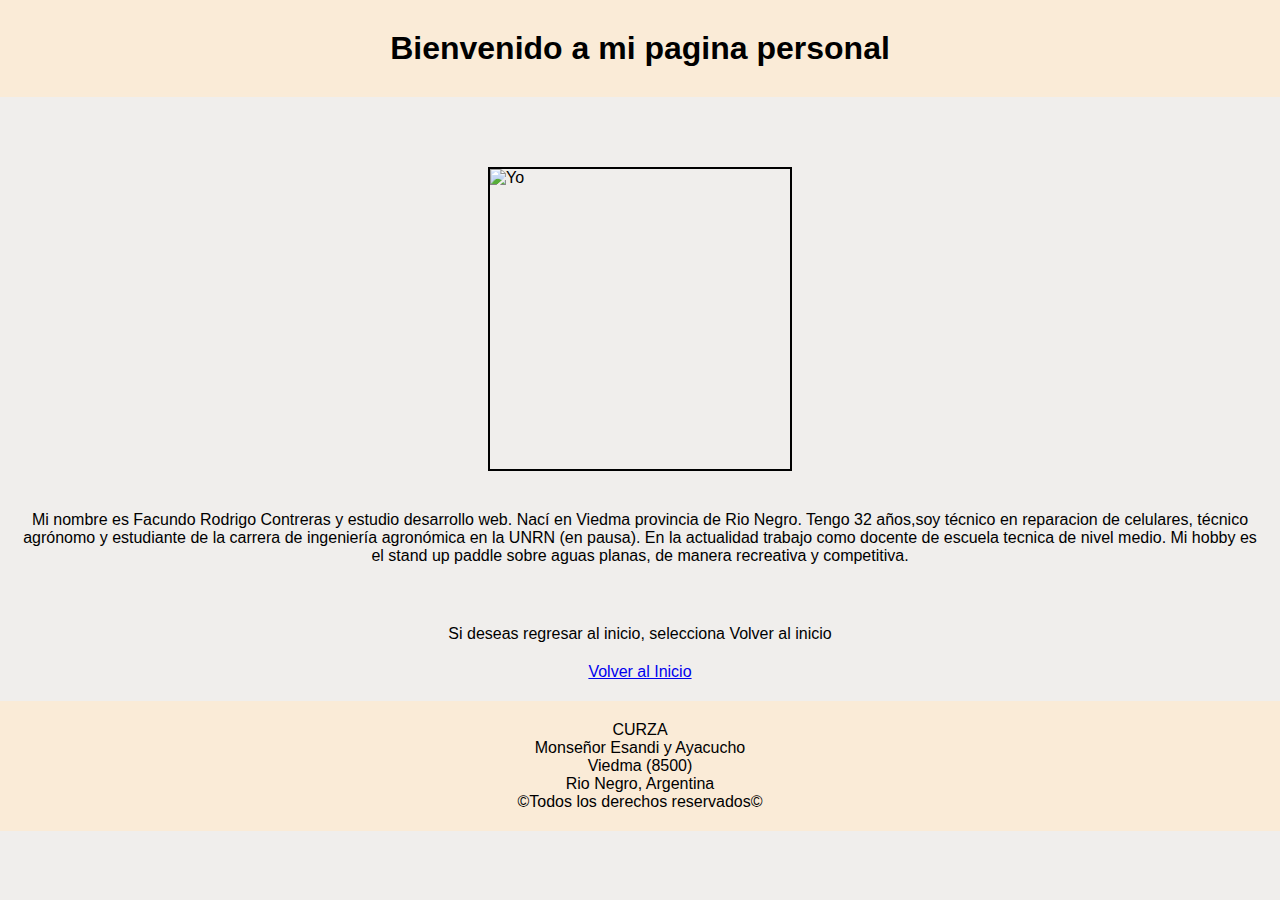
==== index.html @ 866f0633 "final" ====
<!DOCTYPE html>
<html lang="es">

<head>
    <meta charset="UTF-8">
    <meta name="viewport" content="width=devide-width", initial-scale="1.0">
    <link rel="stylesheet" href="stylos.css">
    <title> Facundo Contreras </title>
</head>

<body>
    <h1> Bienvenido a mi pagina personal </h1>
    <h2> </h2>
    <img src="imagenperfil.jpeg" class="imagen" alt="Yo">


    <section>
        <p>
            Mi nombre es Facundo Rodrigo Contreras y estudio desarrollo web. Nací en Viedma provincia de Rio Negro. Tengo 32 años,soy técnico en reparacion de celulares, técnico agrónomo y estudiante de la carrera de ingeniería agronómica en la UNRN (en pausa). En la actualidad trabajo como docente de escuela tecnica de nivel medio.
            Mi hobby es el stand up paddle sobre aguas planas, de manera recreativa y competitiva.
        </p>


    </section>

    <section>
        <p>
            Si deseas regresar al inicio, selecciona Volver al inicio
        </p>
    </section>
    <header>
        <nav>
        <ul><li><a href="acercade.html">Volver al Inicio</a></li></ul>
        </nav>

    </header>

    <main>

    </main>

    <footer id="pie"><footer>
        <p>
            CURZA <br>
            Monseñor Esandi y Ayacucho <br>
            Viedma (8500) <br>
            Rio Negro, Argentina <br>
            &copy;Todos los derechos reservados&copy; <br>
        </p>

    </footer>

</body>


</html>
---- stylos.css ----
* {
    margin: 0;
    padding: 0;
    font-family: 'Franklin Gothic Medium', 'Arial Narrow', Arial, sans-serif;
}


body {
    background-color: rgb(240, 238, 236);
}

h1 {
    background-color: antiquewhite;
    padding: 30px;
    margin-bottom: 30px;
    text-align: center;
}


h2 {
    padding: 20px;
    margin-top: 20px;
    text-align: center;
}

h3 {
    padding: 30px;
    margin-top: 20px;
    text-align: center;
}

.Logo{
    display: block;
    margin: 0 auto;
}

.imagen {
    width: 300px;
    height: 300px;    
    border: 2px solid black;
    display: block;
    margin: 0 auto;
}

section {
    background-color: rgb(240,238, 236);
    padding: 20px;
    margin-top: 20px;
    text-align: center;
}

nav {
    text-align: center;
}


/*Fondo de footer */
#pie {
    background-color: antiquewhite;
/*recuadro del footer */
    padding: 20px;
/* margenes del padding y centrado */
    margin-top: 20px;
    text-align: center;
}
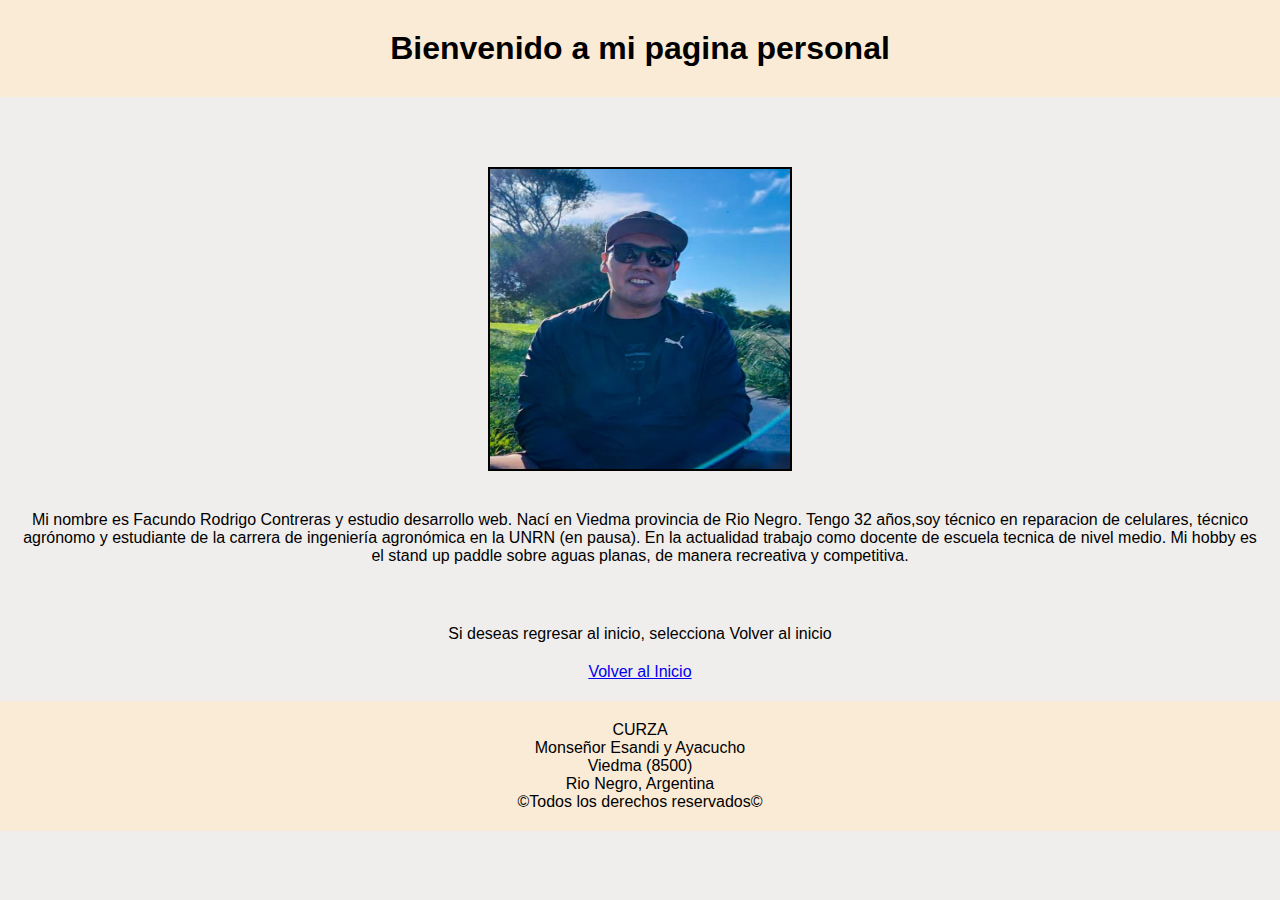
==== commit 176505e1: "cambio nombre imagen" ====
--- a/index.html
+++ b/index.html
@@ -13,7 +13,7 @@
 <body>
     <h1> Bienvenido a mi pagina personal </h1>
     <h2> </h2>
-    <img src="imagenperfil.jpeg" class="imagen" alt="Yo">
+    <img src="Imagenperfil.jpeg" class="imagen" alt="Yo">
 
 
     <section>
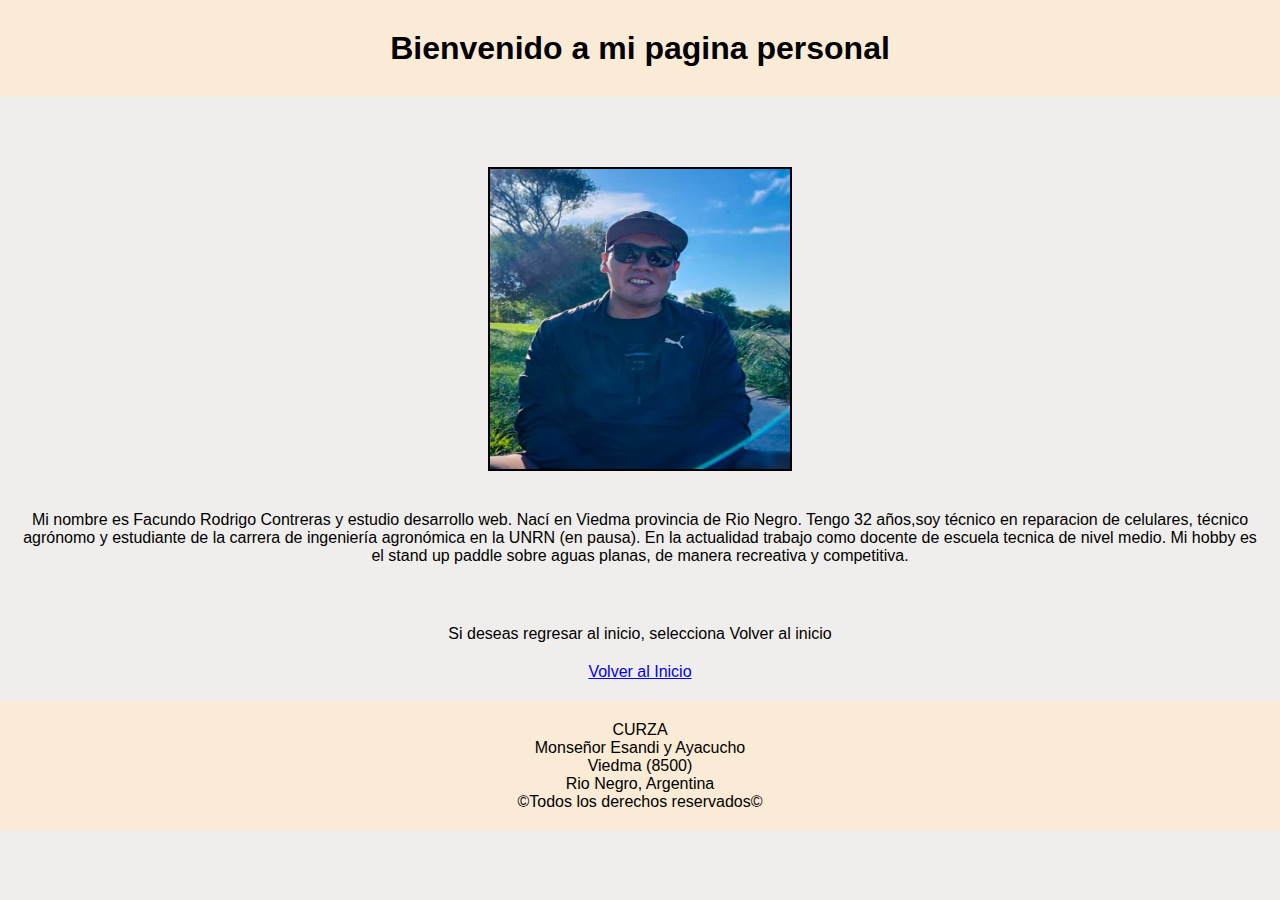
==== commit 50cba8c5: "Cambio de formato imagen" ====
--- a/index.html
+++ b/index.html
@@ -13,7 +13,7 @@
 <body>
     <h1> Bienvenido a mi pagina personal </h1>
     <h2> </h2>
-    <img src="Imagenperfil.jpeg" class="imagen" alt="Yo">
+    <img src="Imagenperfil.png" class="imagen" alt="Yo">
 
 
     <section>
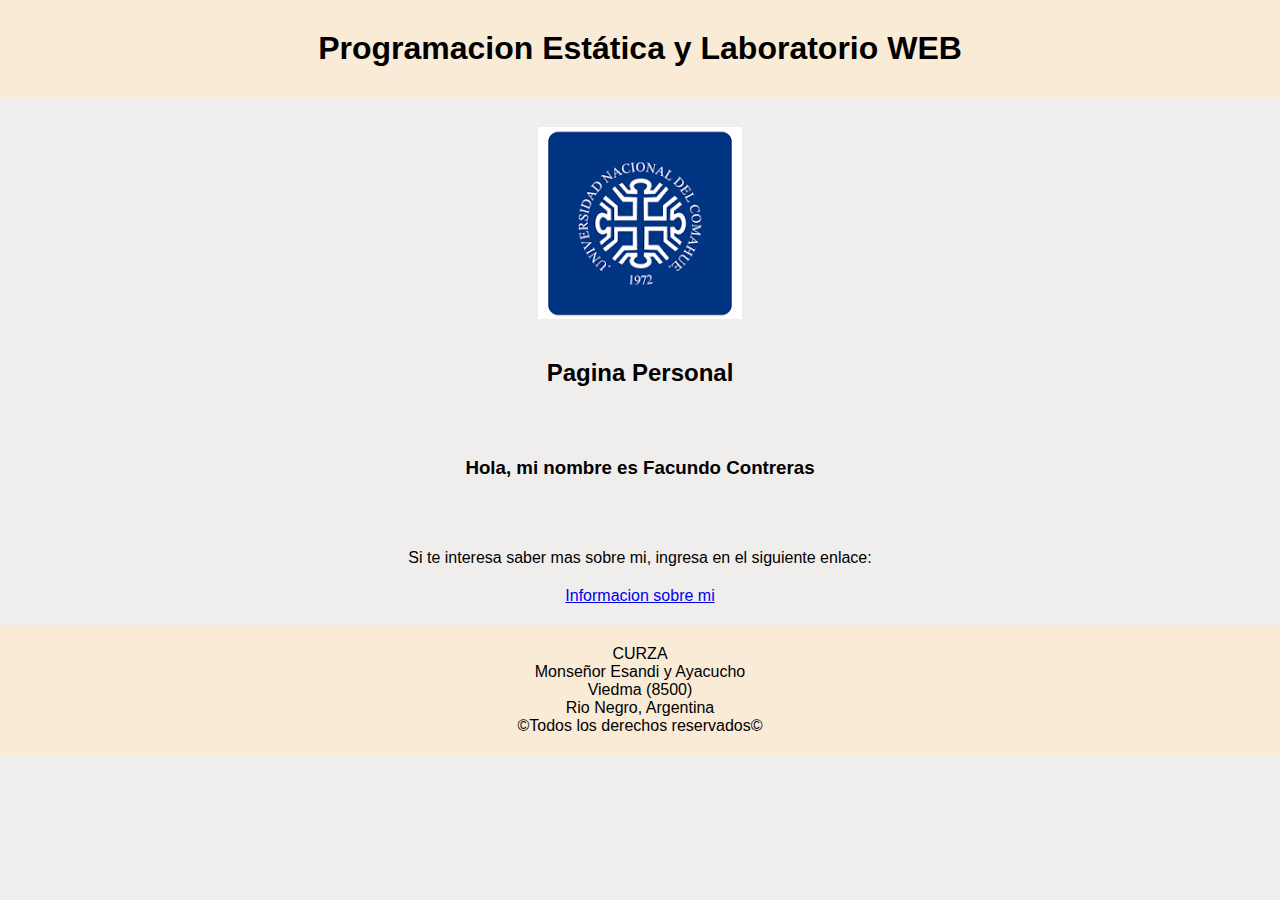
==== commit 67e0e70a: "Cambio de archivos" ====
--- a/index.html
+++ b/index.html
@@ -1,42 +1,33 @@
-
 
 <!DOCTYPE html>
 <html lang="es">
 
 <head>
     <meta charset="UTF-8">
-    <meta name="viewport" content="width=devide-width", initial-scale="1.0">
+    <meta name="viewport" content="width=device-width, initial-scale=1.0">
     <link rel="stylesheet" href="stylos.css">
-    <title> Facundo Contreras </title>
+    <title>Inicio</title>
 </head>
 
 <body>
-    <h1> Bienvenido a mi pagina personal </h1>
-    <h2> </h2>
-    <img src="Imagenperfil.png" class="imagen" alt="Yo">
 
+    <header>
+        <h1>Programacion Estática y Laboratorio WEB</h1>
+        <img src="logocurza.png" class="Logo" alt="">
+        <h2> Pagina Personal </h2>
+        <h3> Hola, mi nombre es Facundo Contreras </h3>
+    </header>
 
     <section>
         <p>
-            Mi nombre es Facundo Rodrigo Contreras y estudio desarrollo web. Nací en Viedma provincia de Rio Negro. Tengo 32 años,soy técnico en reparacion de celulares, técnico agrónomo y estudiante de la carrera de ingeniería agronómica en la UNRN (en pausa). En la actualidad trabajo como docente de escuela tecnica de nivel medio.
-            Mi hobby es el stand up paddle sobre aguas planas, de manera recreativa y competitiva.
+            Si te interesa saber mas sobre mi, ingresa en el siguiente enlace:
         </p>
-
-
     </section>
 
-    <section>
-        <p>
-            Si deseas regresar al inicio, selecciona Volver al inicio
-        </p>
-    </section>
-    <header>
-        <nav>
-        <ul><li><a href="acercade.html">Volver al Inicio</a></li></ul>
-        </nav>
-
-    </header>
-
+    <nav>
+    <ul><li><a href="acercade.html">Informacion sobre mi</a></li></ul>
+    </nav>
+    
     <main>
 
     </main>
@@ -52,7 +43,10 @@
 
     </footer>
 
-</body>
 
 
+
+</body>
 </html>
+
+</html>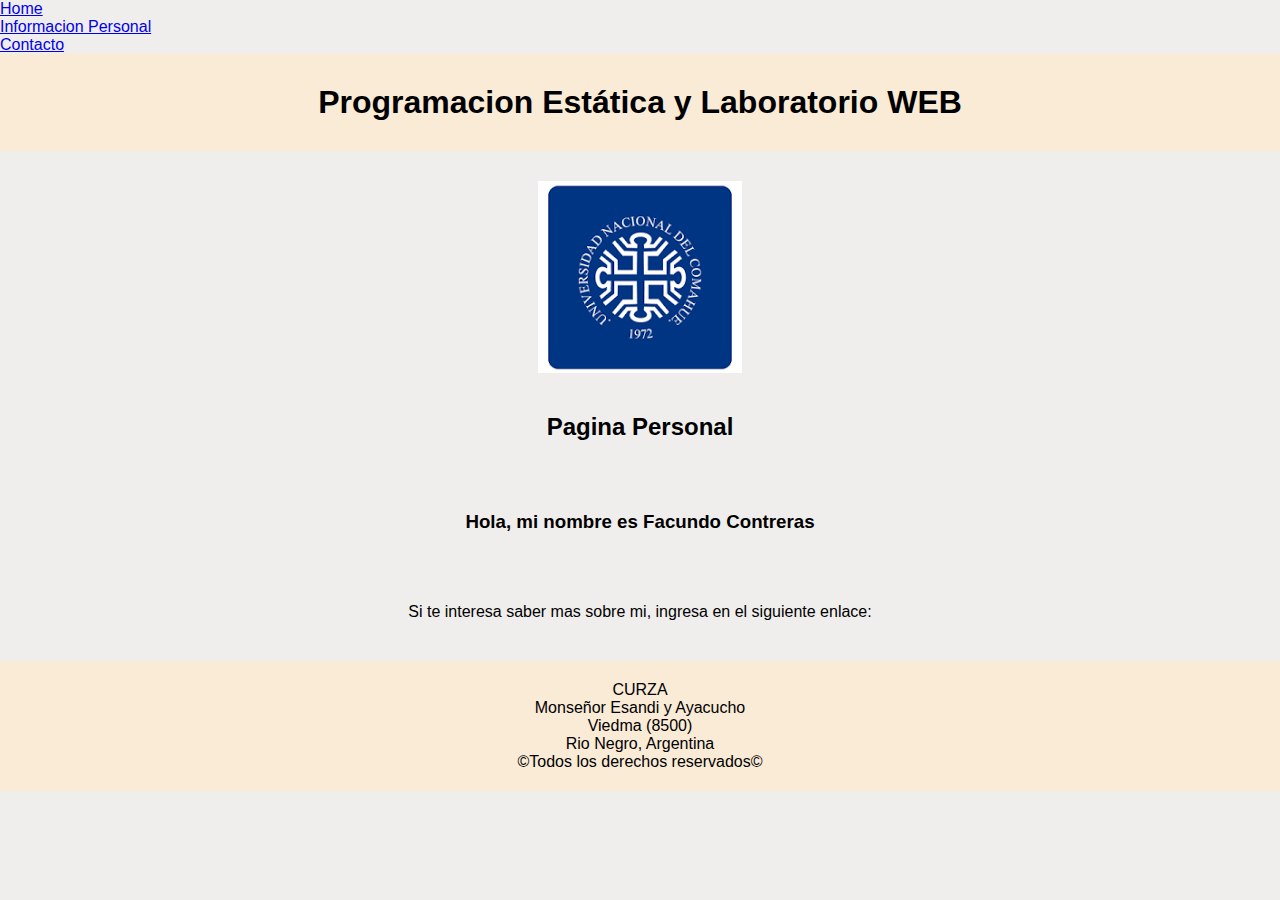
==== commit c6c893aa: "agrego archivo html Contacto" ====
--- a/index.html
+++ b/index.html
@@ -10,6 +10,12 @@
 </head>
 
 <body>
+
+    <nav>
+        <ul><a href="index.html">Home</a> </ul>
+        <ul><a href="acercade.html">Informacion Personal</a></ul>
+        <ul><a href="contacto.html">Contacto</a></ul>
+    </nav>
 
     <header>
         <h1>Programacion Estática y Laboratorio WEB</h1>
@@ -24,9 +30,6 @@
         </p>
     </section>
 
-    <nav>
-    <ul><li><a href="acercade.html">Informacion sobre mi</a></li></ul>
-    </nav>
     
     <main>
 
--- a/stylos.css
+++ b/stylos.css
@@ -50,8 +50,14 @@
     text-align: center;
 }
 
-nav {
-    text-align: center;
+ul {
+    list-style-type: none;
+    margin: 0;
+    padding: 0;
+}
+
+li {
+    display: inline-flex;
 }
 
 
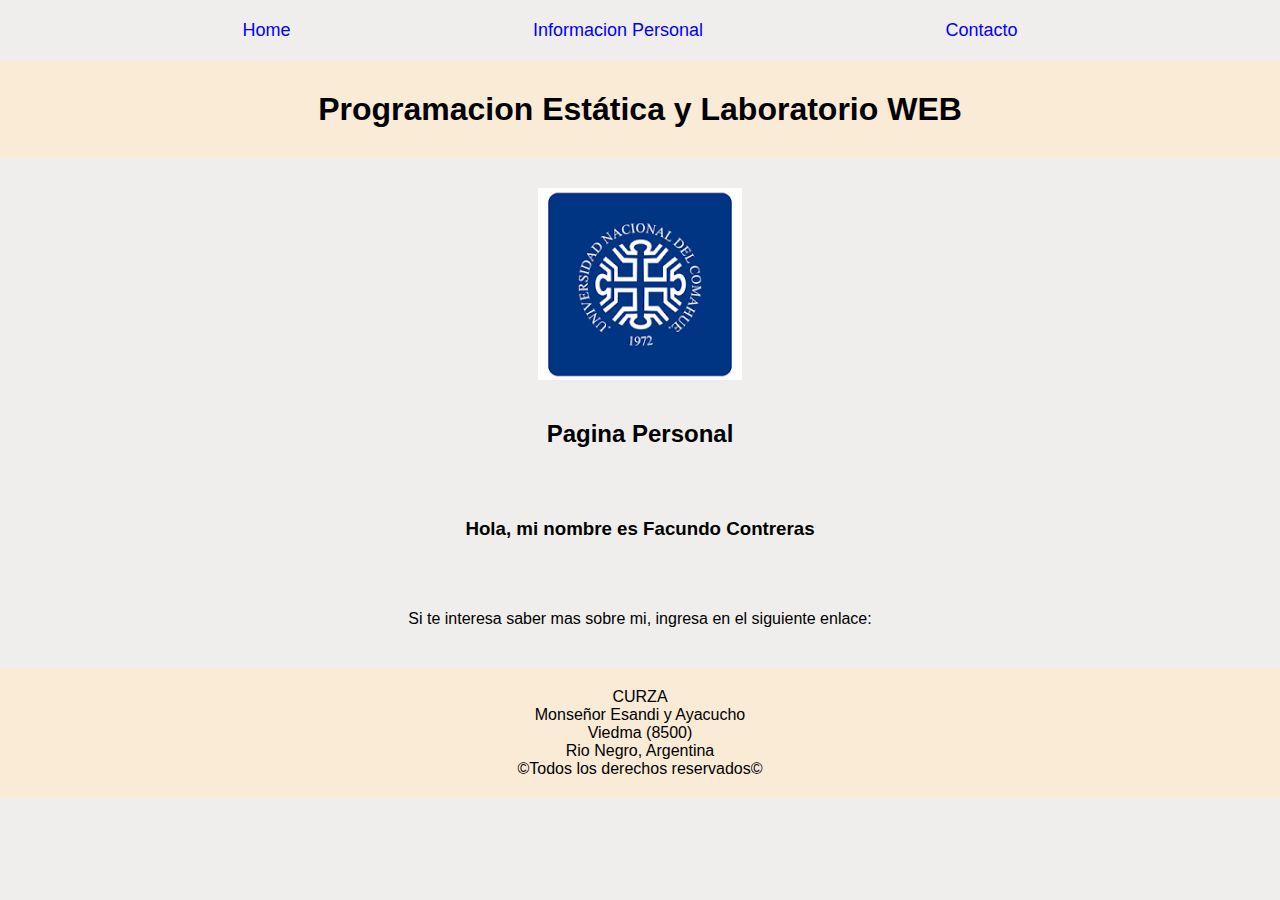
==== commit a65353e9: "actualizacion menu index + css" ====
--- a/index.html
+++ b/index.html
@@ -12,9 +12,11 @@
 <body>
 
     <nav>
-        <ul><a href="index.html">Home</a> </ul>
-        <ul><a href="acercade.html">Informacion Personal</a></ul>
-        <ul><a href="contacto.html">Contacto</a></ul>
+        <ul>
+        <li><a href="index.html">Home</a></li>
+        <li><a href="acercade.html">Informacion Personal</a></li>
+        <li><a href="contacto.html">Contacto</a></li>
+        </ul>
     </nav>
 
     <header>
--- a/stylos.css
+++ b/stylos.css
@@ -5,6 +5,27 @@
     font-family: 'Franklin Gothic Medium', 'Arial Narrow', Arial, sans-serif;
 }
 
+nav ul{
+    list-style-type: none;
+    padding: 10px;
+    margin: 10px;
+    display:flex;
+    justify-content: space-evenly;
+}
+nav ul li{
+    display: inline;
+    margin-right: 20px;
+}
+
+nav ul li a {
+    color: blue;
+    text-decoration:darkblue;
+    font-size: 18px;
+}
+
+nav ul li a:hover{
+    text-decoration: underline;
+}
 
 body {
     background-color: rgb(240, 238, 236);
@@ -60,6 +81,55 @@
     display: inline-flex;
 }
 
+form details{
+    margin-bottom: 10px;
+    padding: 5px;
+    width: 30%;
+    box-sizing: border-box;
+}
+
+table{
+    width: 60%;
+    border-collapse:collapse;
+    margin-top: 20%;
+}
+
+table, th, td{
+    border: 2px solid burlywood;
+}
+
+form{
+    margin-top: 20px;
+}
+form label{
+    display: block;
+    margin: 5px;
+}
+
+form input{
+    margin-bottom: 10px;
+    padding: 5px;
+    width: 60%;
+    box-sizing: border-box;
+    margin: 18px;
+}
+
+form input, label{
+    text-align: left;
+}
+
+.suscripcion {
+    display: flex;
+    flex-wrap: wrap;
+    justify-content: space-between;
+    align-items: center;
+    border: 1px solid burlywood;
+    padding: 10px;
+}
+
+.suscripcion {
+    margin-right: 10px;
+}
 
 /*Fondo de footer */
 #pie {
@@ -71,3 +141,4 @@
     text-align: center;
 }
 
+
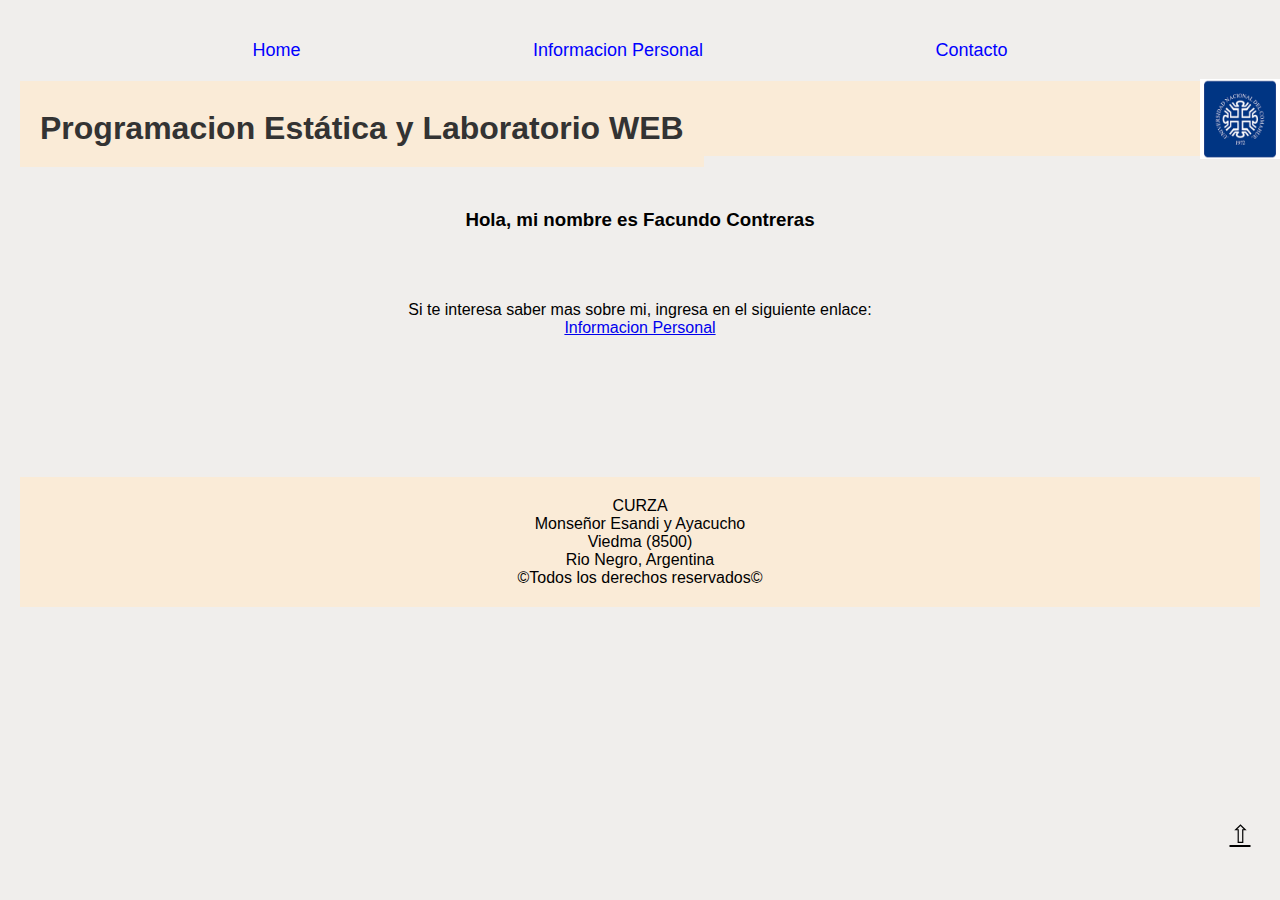
==== commit 86923ecb: "actualizacion laboratorio 4" ====
--- a/index.html
+++ b/index.html
@@ -19,23 +19,35 @@
         </ul>
     </nav>
 
-    <header>
+    <header class="fixed-header">
+        <div class="titulo">
         <h1>Programacion Estática y Laboratorio WEB</h1>
-        <img src="logocurza.png" class="Logo" alt="">
+        </div>
+        <div class="logo">
+        <img src="logocurza.png" class="logo" alt="Logo CURZA">
+        </div>
+    </header>
+                
+    
+
+    <article>
         <h2> Pagina Personal </h2>
         <h3> Hola, mi nombre es Facundo Contreras </h3>
-    </header>
+    </article>
 
     <section>
         <p>
             Si te interesa saber mas sobre mi, ingresa en el siguiente enlace:
         </p>
+        <li><a href="acercade.html">Informacion Personal</a></li>
+
     </section>
 
     
     <main>
 
     </main>
+    <a href="#" class="back-to-top">&#8679;</a>
 
     <footer id="pie"><footer>
         <p>
--- a/stylos.css
+++ b/stylos.css
@@ -2,8 +2,9 @@
 * {
     margin: 0;
     padding: 0;
-    font-family: 'Franklin Gothic Medium', 'Arial Narrow', Arial, sans-serif;
-}
+    font-family: Verdana, Geneva, Tahoma, sans-serif;
+}
+
 
 nav ul{
     list-style-type: none;
@@ -29,14 +30,10 @@
 
 body {
     background-color: rgb(240, 238, 236);
-}
-
-h1 {
-    background-color: antiquewhite;
-    padding: 30px;
-    margin-bottom: 30px;
-    text-align: center;
-}
+    text-align: center;
+    padding: 20px;
+}
+
 
 
 h2 {
@@ -51,9 +48,60 @@
     text-align: center;
 }
 
-.Logo{
-    display: block;
-    margin: 0 auto;
+
+header {
+    display: flex;
+    justify-content: space-between;
+    align-items: center;
+    padding: 20px;
+    background-color: antiquewhite;
+    color:#333;
+    height: 45px;
+    width: 100%;
+}
+
+header .logo{
+    width: 80px;
+    height: 80px;
+    animation: rotate 1s linear;
+
+}
+
+@keyframes rotate {
+    form {
+        transform: rotateY(0deg);
+    }
+    to {
+        transform: rotateY(360deg);
+    }
+    
+}
+
+@keyframes rotatelogo {
+    form {
+        transform: rotateY(0deg);
+    }
+    to {
+        transform: rotateY(360deg);
+    }
+    
+}
+
+.titulo {
+    background-color: antiquewhite;
+    padding: 20px;
+    display: flex;
+    align-items: center;
+    text-align: center;
+    justify-content: center;
+    margin-top: 20px;
+}
+
+.logo {
+    padding: 20px;
+    display: flex;
+    align-items: center;
+    justify-content: center;
 }
 
 .imagen {
@@ -62,6 +110,7 @@
     border: 2px solid black;
     display: block;
     margin: 0 auto;
+    
 }
 
 section {
@@ -89,9 +138,10 @@
 }
 
 table{
-    width: 60%;
+    width: 50%;
     border-collapse:collapse;
-    margin-top: 20%;
+    margin-top: 10px;
+    margin: 18px;
 }
 
 table, th, td{
@@ -109,27 +159,97 @@
 form input{
     margin-bottom: 10px;
     padding: 5px;
-    width: 60%;
+    width: 30%;
     box-sizing: border-box;
     margin: 18px;
 }
 
 form input, label{
+    display: flex;
     text-align: left;
-}
-
-.suscripcion {
-    display: flex;
-    flex-wrap: wrap;
     justify-content: space-between;
-    align-items: center;
-    border: 1px solid burlywood;
-    padding: 10px;
-}
-
-.suscripcion {
-    margin-right: 10px;
-}
+}
+
+button{
+    display: flex;
+    text-align: left;
+    padding: 10px;
+}
+
+.fixed-header {
+    position: fixed;
+    width: 100%;
+    text-align: center;
+    z-index: 10000;
+    text-align: center;
+    padding: 15px 0;
+}
+
+main{
+    margin-top: 60px;
+    padding: 20px;
+}
+
+.acerca-de {
+    max-height: 300px; /*altura del contenedor */
+    overflow-y: auto; /* permite desplazar verticalmente */
+    padding: 10px;
+    border: 1px solid black; 
+}
+
+.stycky-line {
+    position: -webkit-sticky; /*compatibilidad con navegadores */
+    position: sticky;
+    top: 0;
+    padding: 10px;
+    font-weight:bold; /*texto negrita */
+    z-index: 1;
+}
+
+.back-to-top {
+    position: fixed; /* posicion fija */
+    bottom: 40px; /* ubica en la parte inferior*/
+    right: 20px; /*ubica a la derecha */
+    width: 40px; /* ancho */
+    height: 40px; /*altura */
+    border-radius: 50%;
+    color: black;
+    border-radius: 50%;
+    font-size: 25px;
+}
+
+.back-to-top:hover {
+    background-color: #45a049;
+}
+
+fieldset { 
+    border: 2px solid burlywood; /* Borde con color */ border-radius: 5px; /* Bordes redondeados */ 
+    padding: 10px 15px; /* Espaciado interior */ margin-bottom: 20px; /* Espaciado exterior inferior */ background-color: #f9f9f9; /* Color de fondo */ 
+    width: 60%;
+    margin: 10px
+} 
+
+
+
+legend { 
+    font-weight: bold; /* Texto en negrita */ 
+    color:black; /* Color del texto */ 
+    padding: 0 10px; /* Espaciado alrededor del texto */ 
+} 
+
+fieldset label { 
+    display: inline-block; /* Mostrar etiquetas como bloques */ 
+    margin-bottom: 8px; /* Espaciado inferior entre etiquetas */ 
+    font-size: 16px; /* Tamaño del texto */ 
+    color: #333; /* Color del texto */ 
+} 
+
+fieldset input[type="checkbox"], fieldset input[type="radio"] {
+     margin-right: 10px;
+
+}
+
+
 
 /*Fondo de footer */
 #pie {
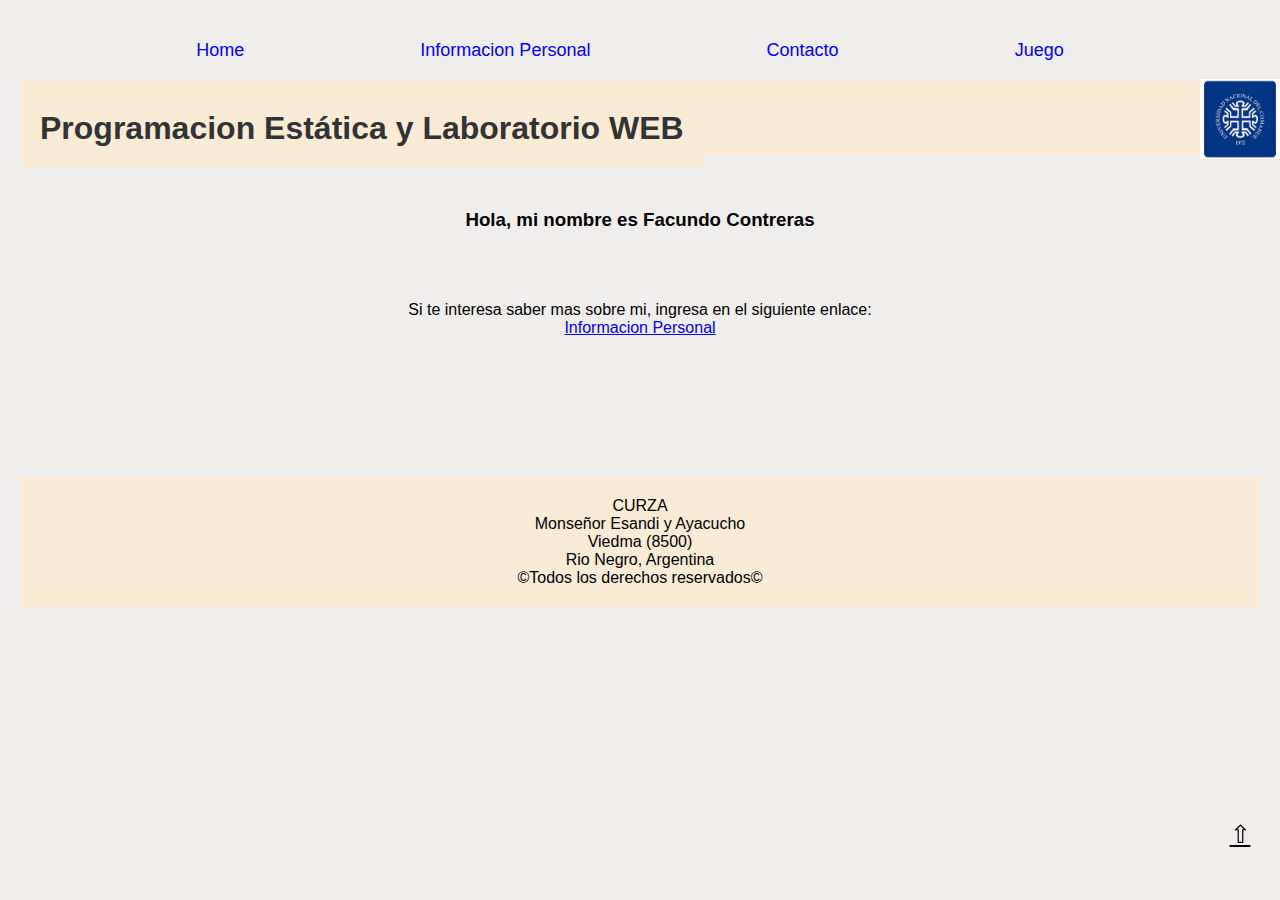
==== commit 3ed469d3: "juego piedra-papel-tijera" ====
--- a/index.html
+++ b/index.html
@@ -16,6 +16,7 @@
         <li><a href="index.html">Home</a></li>
         <li><a href="acercade.html">Informacion Personal</a></li>
         <li><a href="contacto.html">Contacto</a></li>
+        <li><a href="piedrapapeltijera.html">Juego</a></li>
         </ul>
     </nav>
 
--- a/stylos.css
+++ b/stylos.css
@@ -172,7 +172,7 @@
 
 button{
     display: flex;
-    text-align: left;
+    text-align: center;
     padding: 10px;
 }
 
@@ -249,6 +249,54 @@
 
 }
 
+.juego {
+    display: flex;
+    justify-content: left;
+    align-items: center;
+    height:50vh;
+}
+
+.jugada{
+    text-align: center;
+}
+
+button{
+    background-color: #45a049;
+    color:black;
+    margin: 10px;
+    border: none;
+    border-radius: 5px;
+    font-size: 16px;
+    font-family: Arial, sans-serif;
+    cursor: pointer;
+}
+
+button:hover{
+    background-color: #333;
+}
+
+button:focus{
+    outline: #333;
+    background-color: antiquewhite;
+}
+
+h4{
+    text-align: center;
+    font-family:'Lucida Sans', 'Lucida Sans Regular', 'Lucida Grande', 'Lucida Sans Unicode', Geneva, Verdana, sans-serif;
+
+}
+
+span{
+    padding-top: 15px;
+    padding: 20px;
+    margin: 20px;
+
+}
+
+.texto-mayuscula{
+    text-transform: uppercase;
+}
+
 
 
 /*Fondo de footer */
